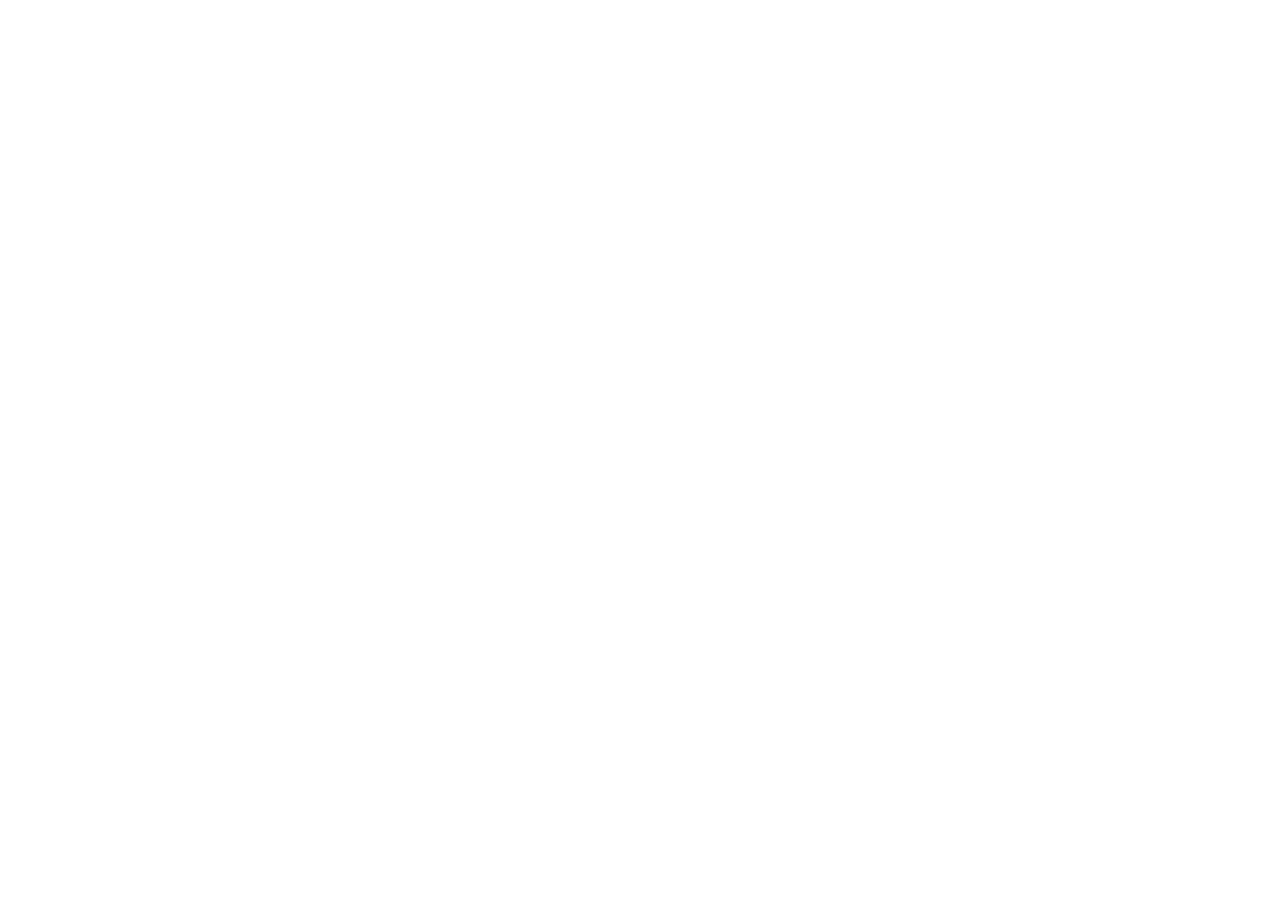
==== Responsive Web Design/1. Learn HTML by building a Cat Photo App/index.html @ d0adf83d "freecodecamp responsive web design" ====
<!DOCTYPE html>
<html lang="en">
<head>
    <meta charset="UTF-8">
    <meta http-equiv="X-UA-Compatible" content="IE=edge">
    <meta name="viewport" content="width=device-width, initial-scale=1.0">
    <title>Document</title>
</head>
<body>
    
</body>
</html>
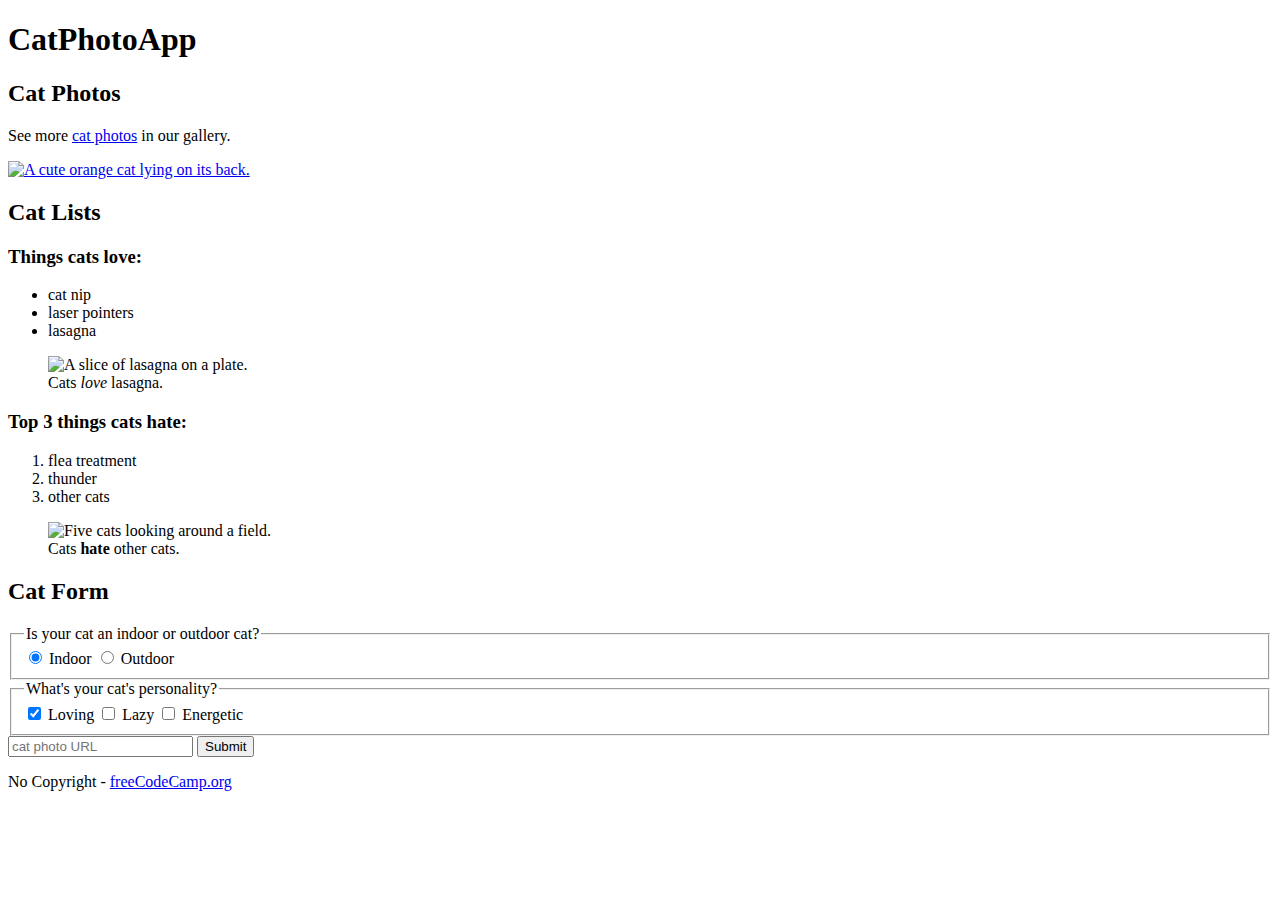
==== commit 64745f55: "learn HTML by building a Cat Photo App" ====
--- a/Responsive Web Design/1. Learn HTML by building a Cat Photo App/index.html
+++ b/Responsive Web Design/1. Learn HTML by building a Cat Photo App/index.html
@@ -4,9 +4,63 @@
     <meta charset="UTF-8">
     <meta http-equiv="X-UA-Compatible" content="IE=edge">
     <meta name="viewport" content="width=device-width, initial-scale=1.0">
-    <title>Document</title>
+    <title>Cat Photo App</title>
 </head>
 <body>
-    
+    <main>
+      <h1>CatPhotoApp</h1>
+      <section>
+        <h2>Cat Photos</h2>
+        <!-- TODO: Add link to cat photos -->
+        <p>See more <a target="_blank" href="https://freecatphotoapp.com">cat photos</a> in our gallery.</p>
+        <a href="https://freecatphotoapp.com"><img src="https://cdn.freecodecamp.org/curriculum/cat-photo-app/relaxing-cat.jpg" alt="A cute orange cat lying on its back."></a>
+      </section>
+      <section>
+        <h2>Cat Lists</h2>
+        <h3>Things cats love:</h3>
+        <ul>
+          <li>cat nip</li>
+          <li>laser pointers</li>
+          <li>lasagna</li>
+        </ul>
+        <figure>
+          <img src="https://cdn.freecodecamp.org/curriculum/cat-photo-app/lasagna.jpg" alt="A slice of lasagna on a plate.">
+          <figcaption>Cats <em>love</em> lasagna.</figcaption>  
+        </figure>
+        <h3>Top 3 things cats hate:</h3>
+        <ol>
+          <li>flea treatment</li>
+          <li>thunder</li>
+          <li>other cats</li>
+        </ol>
+        <figure>
+          <img src="https://cdn.freecodecamp.org/curriculum/cat-photo-app/cats.jpg" alt="Five cats looking around a field.">
+          <figcaption>Cats <strong>hate</strong> other cats.</figcaption>  
+        </figure>
+      </section>
+      <section>
+        <h2>Cat Form</h2>
+        <form action="https://freecatphotoapp.com/submit-cat-photo">
+          <fieldset>
+            <legend>Is your cat an indoor or outdoor cat?</legend>
+            <label><input id="indoor" type="radio" name="indoor-outdoor" value="indoor" checked> Indoor</label>
+            <label><input id="outdoor" type="radio" name="indoor-outdoor" value="outdoor"> Outdoor</label>
+          </fieldset>
+          <fieldset>
+            <legend>What's your cat's personality?</legend>
+            <input id="loving" type="checkbox" name="personality" value="loving" checked> <label for="loving">Loving</label>
+            <input id="lazy" type="checkbox" name="personality" value="lazy"> <label for="lazy">Lazy</label>
+            <input id="energetic" type="checkbox" name="personality" value="energetic"> <label for="energetic">Energetic</label>
+          </fieldset>
+          <input type="text" name="catphotourl" placeholder="cat photo URL" required>
+          <button type="submit">Submit</button>
+        </form>
+      </section>
+    </main>
+    <footer>
+      <p>
+        No Copyright - <a href="https://www.freecodecamp.org">freeCodeCamp.org</a>
+      </p>
+    </footer>
 </body>
 </html>